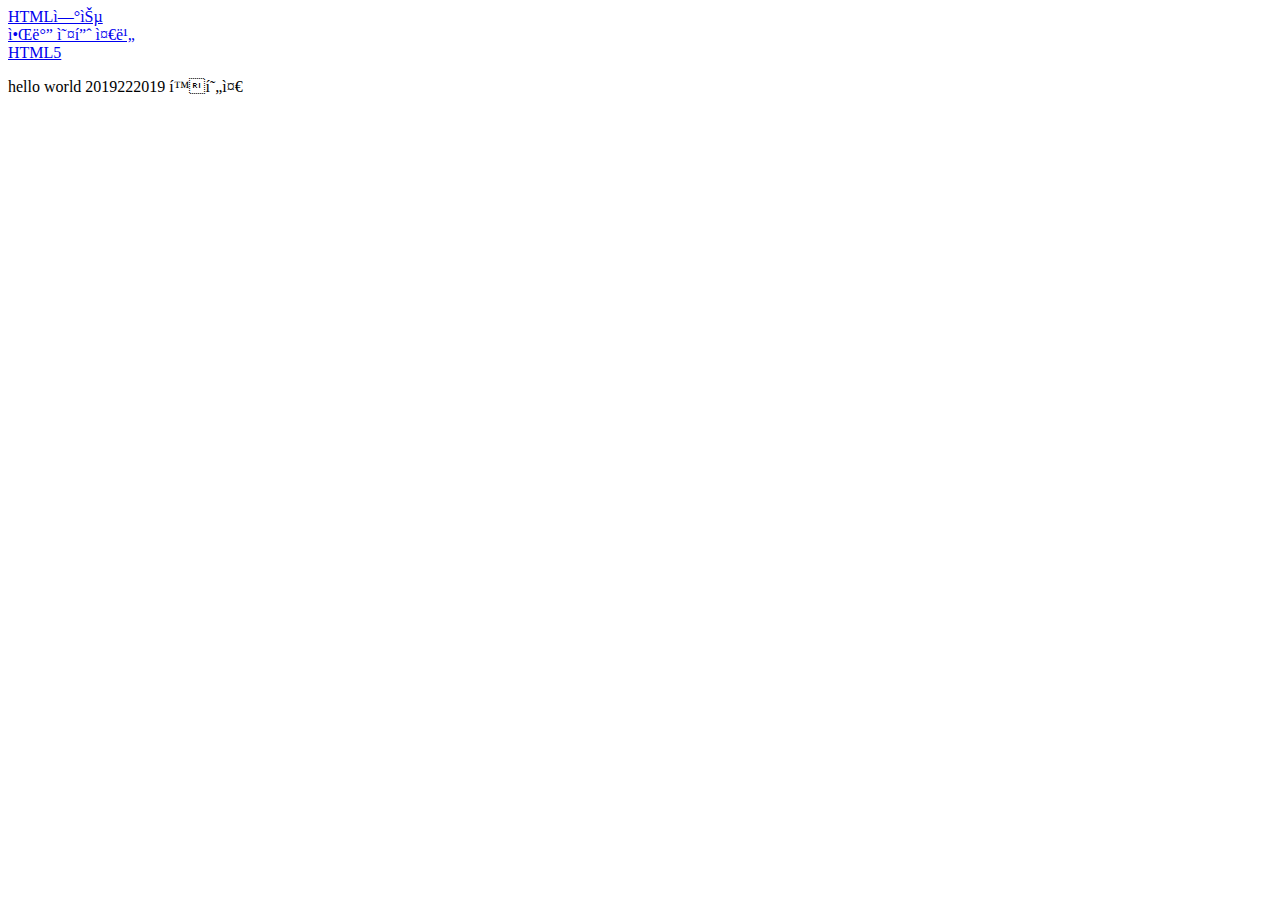
==== index.html @ 1f439c7d "20190929" ====
<!DOCTYPE html>
<html>
    <head>
        <title>HTML Design</title>
        <meta charset="utf=8" />
        <!-- utf=8, euc-kr -->
        <meta name="author" content="홍현준" />
    </head>
    <body>
        <a href="training.html">HTML연습</a> <br />
        <a href="html_part1_hd.html">알바 오픈 준비</a> <br />
        <a href="html5.html">HTML5</a> <br />
        <p>hello world 2019222019 홍현준</p>
    </body>
</html>
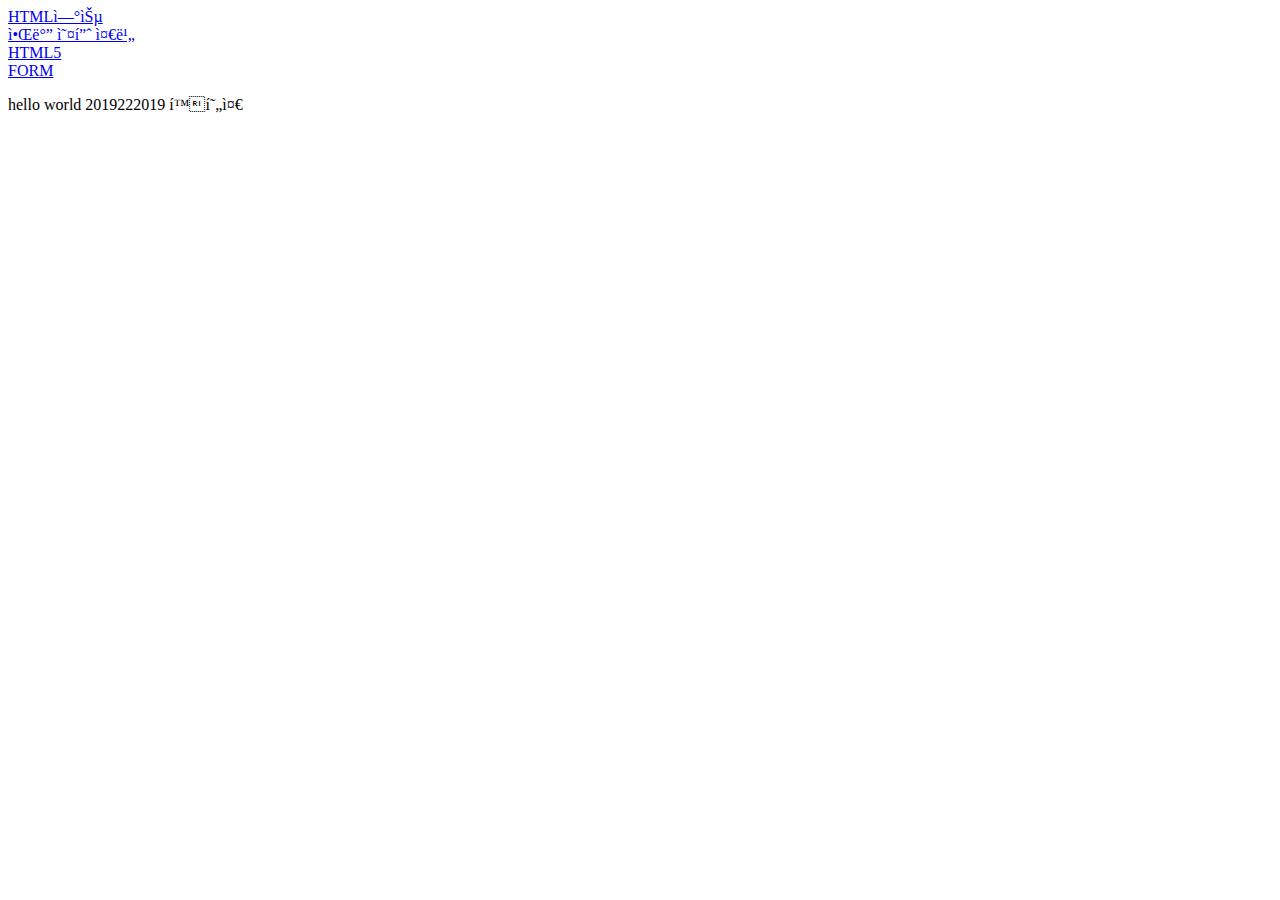
==== commit 8f88c4ff: "201909929(10:41)" ====
--- a/index.html
+++ b/index.html
@@ -10,6 +10,7 @@
         <a href="training.html">HTML연습</a> <br />
         <a href="html_part1_hd.html">알바 오픈 준비</a> <br />
         <a href="html5.html">HTML5</a> <br />
+        <a href="form.html">FORM</a>
         <p>hello world 2019222019 홍현준</p>
     </body>
 </html>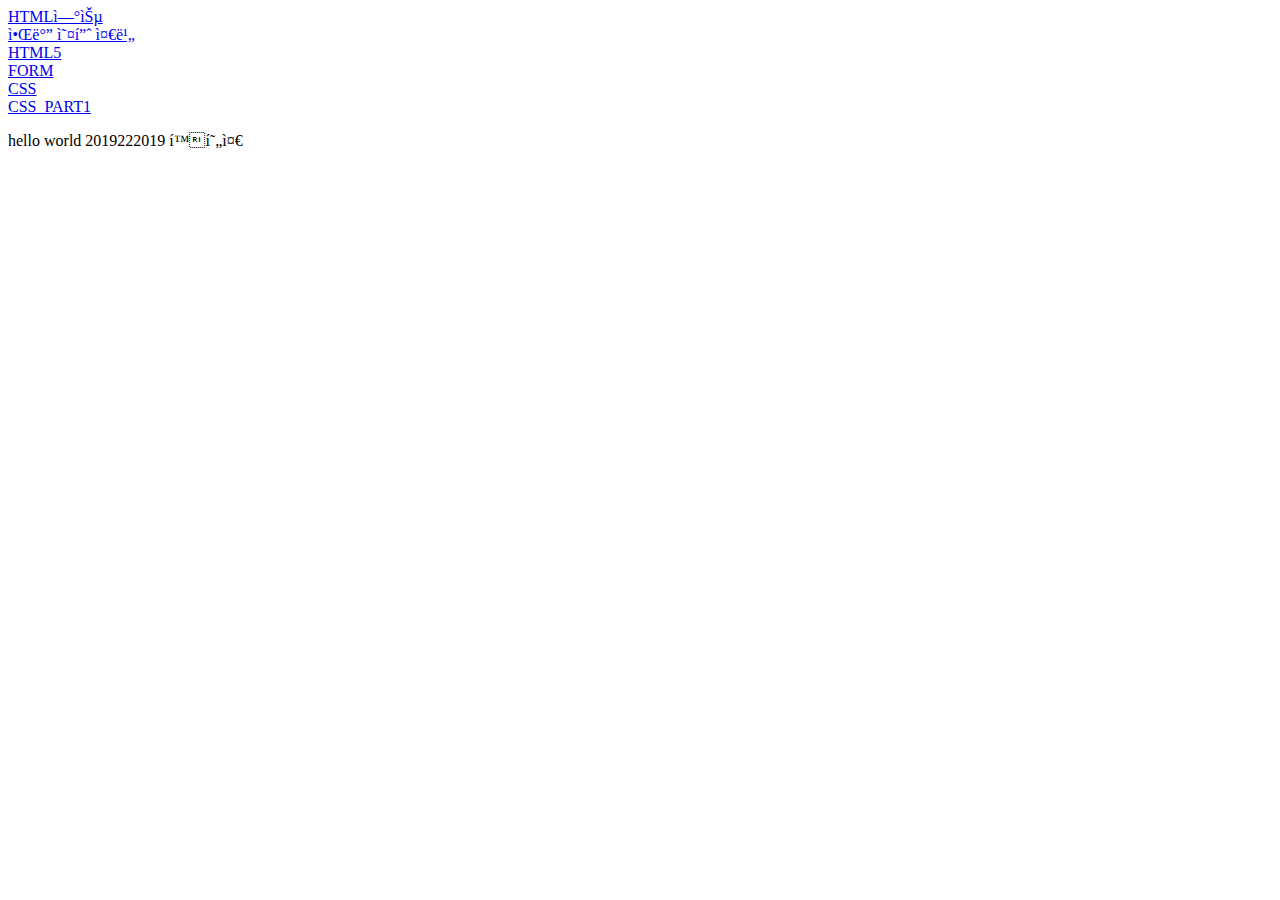
==== commit edc2b227: "20190930" ====
--- a/index.html
+++ b/index.html
@@ -10,7 +10,9 @@
         <a href="training.html">HTML연습</a> <br />
         <a href="html_part1_hd.html">알바 오픈 준비</a> <br />
         <a href="html5.html">HTML5</a> <br />
-        <a href="form.html">FORM</a>
+        <a href="form.html">FORM</a> <br />
+        <a href="css.html">CSS</a> <br />
+        <a href="css_part1.html">CSS_PART1</a> <br />
         <p>hello world 2019222019 홍현준</p>
     </body>
 </html>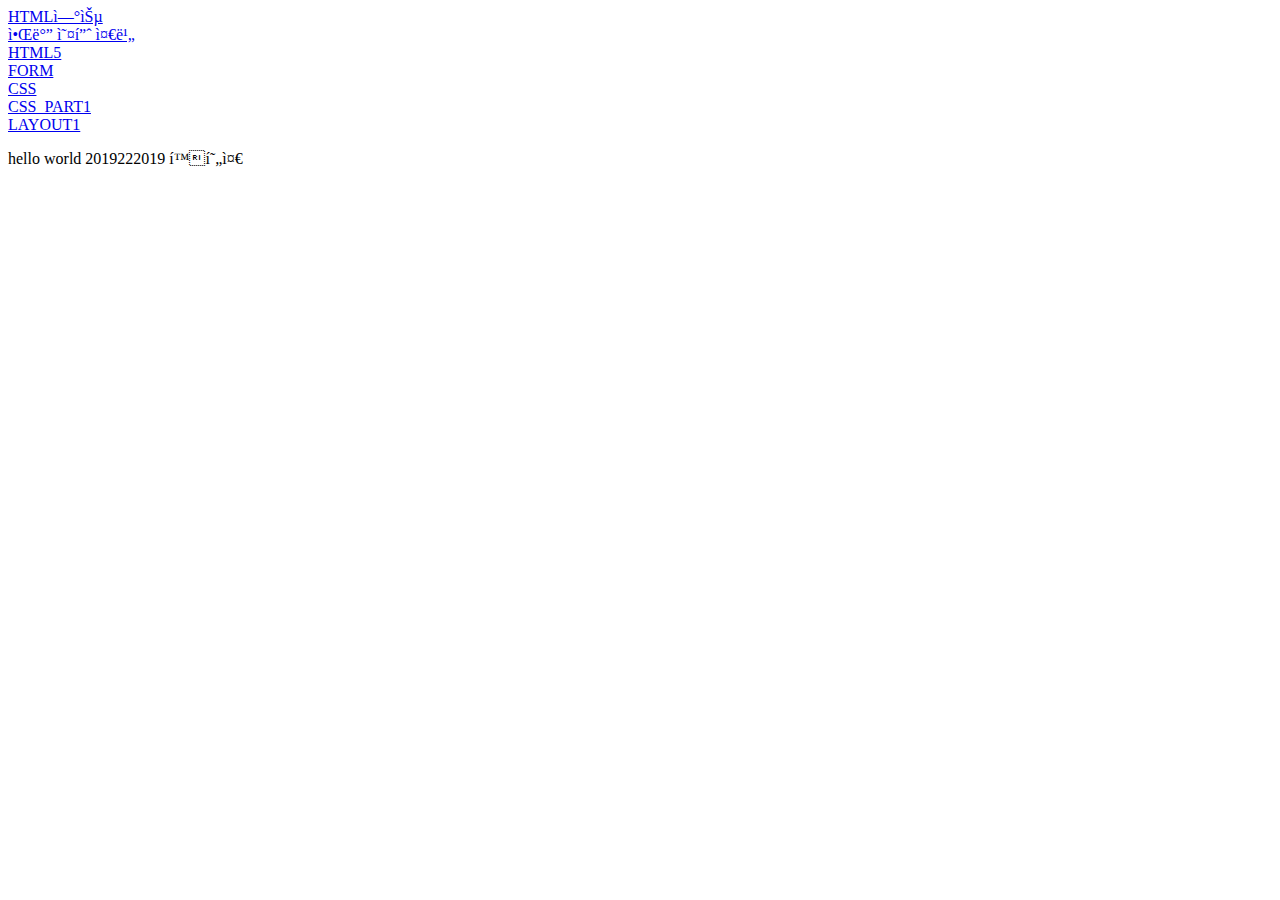
==== commit b75da9bb: "20191007(8:28)" ====
--- a/index.html
+++ b/index.html
@@ -13,6 +13,7 @@
         <a href="form.html">FORM</a> <br />
         <a href="css.html">CSS</a> <br />
         <a href="css_part1.html">CSS_PART1</a> <br />
+        <a href="layout1.html">LAYOUT1</a> <br />
         <p>hello world 2019222019 홍현준</p>
     </body>
 </html>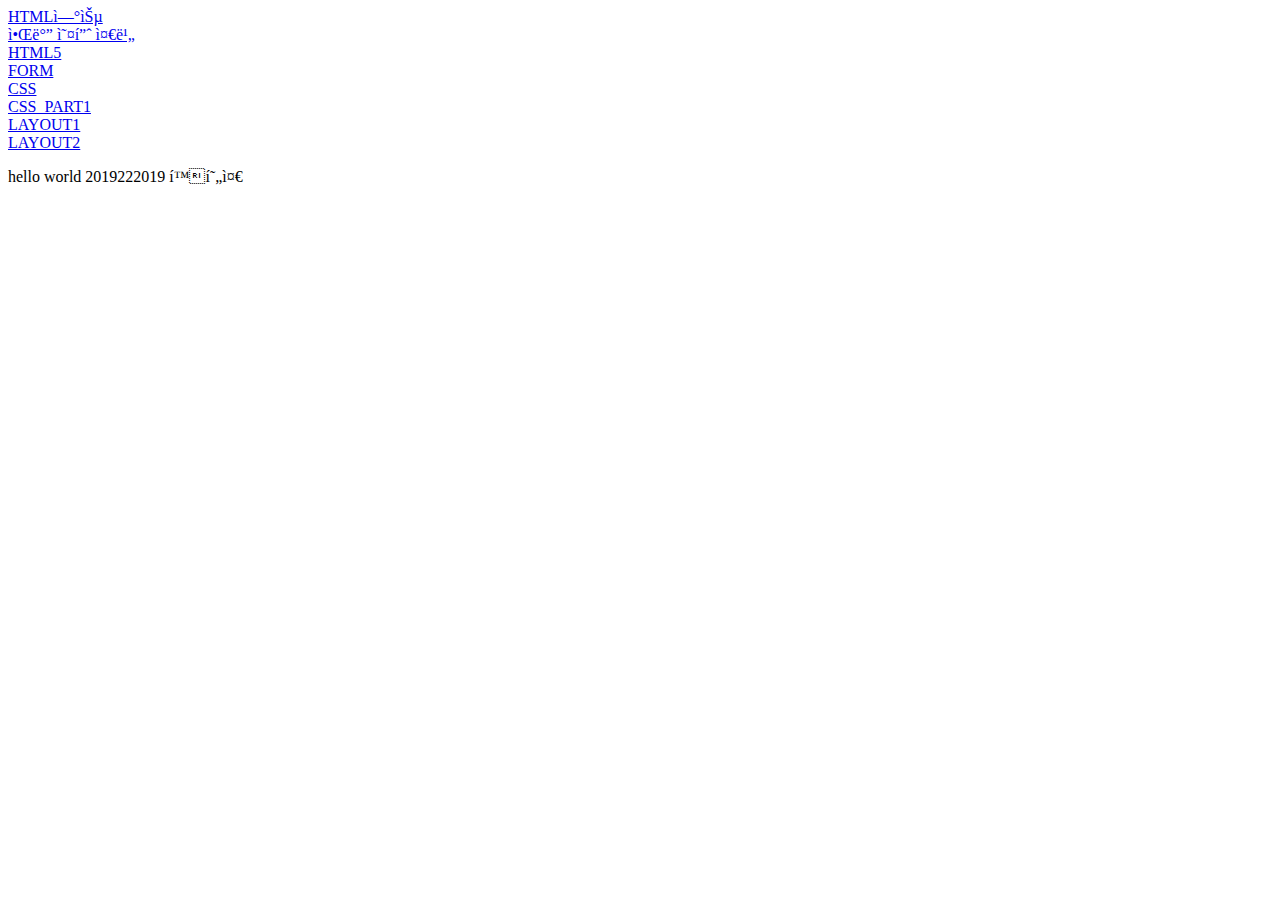
==== commit d8121190: "20191104(08:22)" ====
--- a/index.html
+++ b/index.html
@@ -14,6 +14,7 @@
         <a href="css.html">CSS</a> <br />
         <a href="css_part1.html">CSS_PART1</a> <br />
         <a href="layout1.html">LAYOUT1</a> <br />
+        <a href="layout2.html">LAYOUT2</a> <br />
         <p>hello world 2019222019 홍현준</p>
     </body>
 </html>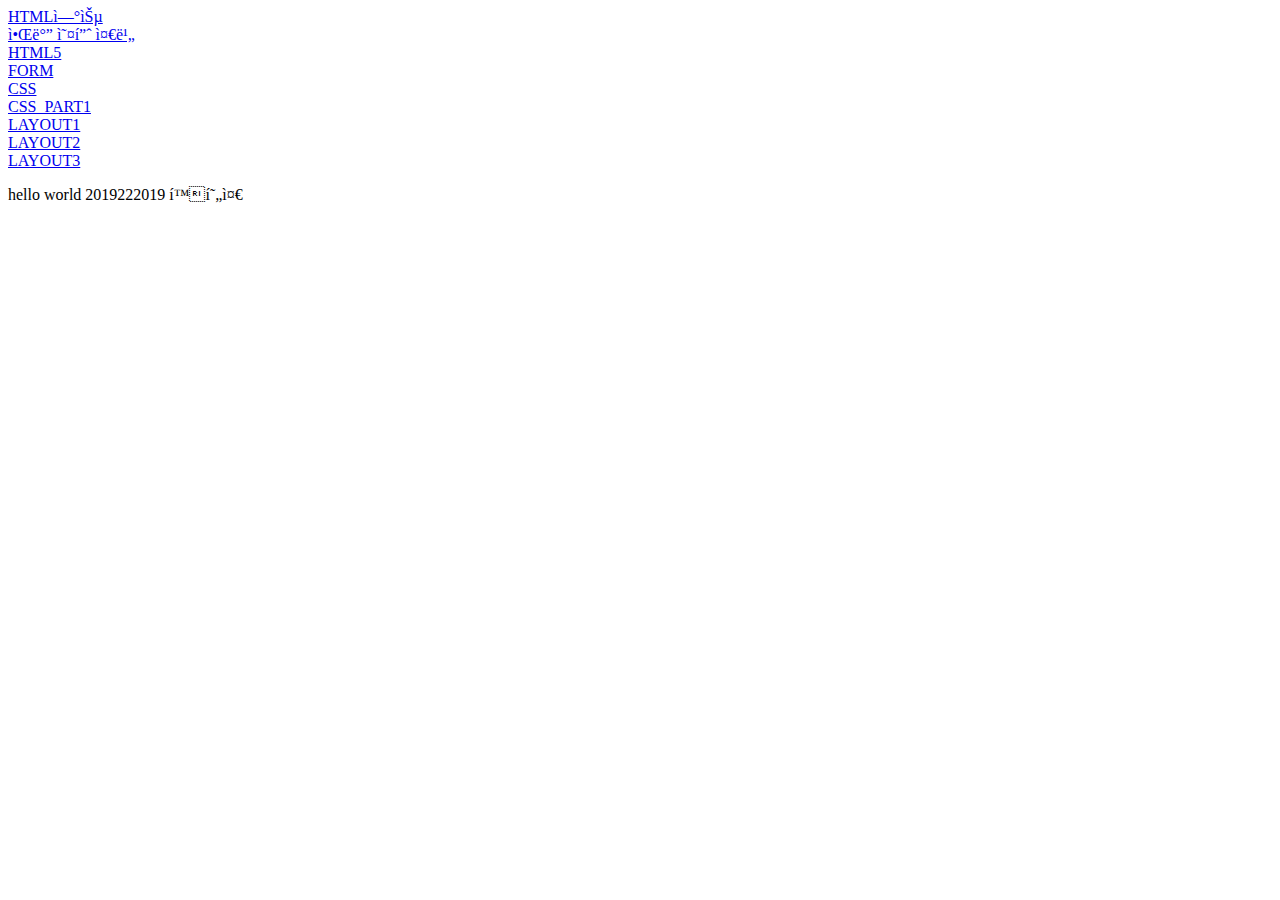
==== commit dafded65: "20191111(8:12)" ====
--- a/index.html
+++ b/index.html
@@ -15,6 +15,7 @@
         <a href="css_part1.html">CSS_PART1</a> <br />
         <a href="layout1.html">LAYOUT1</a> <br />
         <a href="layout2.html">LAYOUT2</a> <br />
+        <a href="layout3.html">LAYOUT3</a> <br />
         <p>hello world 2019222019 홍현준</p>
     </body>
 </html>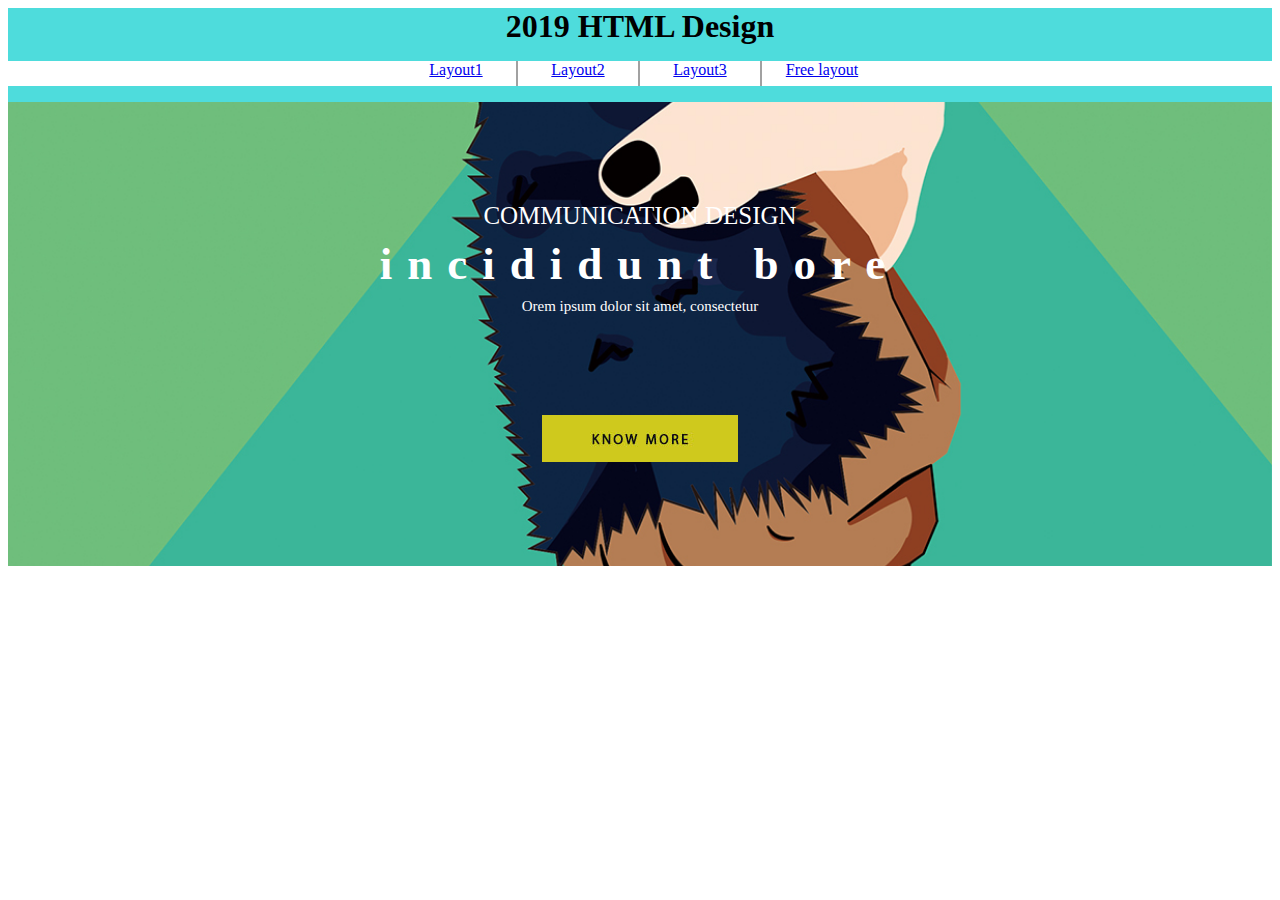
==== commit 3fc09894: "0" ====
--- a/index.html
+++ b/index.html
@@ -5,17 +5,124 @@
         <meta charset="utf=8" />
         <!-- utf=8, euc-kr -->
         <meta name="author" content="홍현준" />
+        <style>
+            #wrap{
+                background-color: rgba(60, 216, 216, 0.911);
+            }
+            .clear{
+                clear: both;
+                height: 0px;
+                overflow: hidden;}
+            .short_line{
+                width: 30px;
+                border-bottom: solid 1px gray;
+                margin: 10px 0px;
+            }
+            .long_line{
+                width: 90px;
+                border-bottom: solid 1px gray;
+                margin: 10px 0px;
+            }
+            nav{
+                background-color: white;
+            }
+            header>nav>ul>li{
+                float: left;
+                list-style: none;
+                padding-left: 10px;
+                padding-right: 10px;
+                padding-top: 0px;
+                padding-bottom: 7px; 
+                border-right: solid 2px rgb(161, 161, 161);
+                width: 100px;
+
+                color: gray;
+                font-size: 16px;
+            }
+            header>nav>ul>li:nth-last-child(2){
+                border:none;
+            }
+            header>nav>ul{
+                width: calc(122px * 4);
+                margin-left: auto;
+                margin-right: auto;
+                padding: 0px;
+                text-align: center;
+            }
+            header>h1{
+                margin:0px;
+                text-align: center;
+            }
+            #wrap{
+                min-width: 1000px;
+                max-width: 1920px;
+                margin-right:auto;
+                margin-left:auto;
+            }
+            #main{
+                background-image: url("images/freelayout_1.jpg");=
+                background-size: auto 100%;
+                background-size:cover;
+                background-repeat: no-repeat;
+                background-color: black;
+                background-position: 50% 50%;
+
+                color: white;
+                text-align: center;
+                padding: 100px 0px;
+            }
+            #main_visual>h2{
+                font-size: 45px;
+                letter-spacing: 15px;
+                margin:8px 0px;
+            }
+            #top_title{
+                font-size: 25px;
+            }
+            #bottom_title{
+                font-size: 15px;
+            }
+            #button_container{
+                margin-top: 100px;
+            }
+            #main>h2{
+                font-size: 45px;
+                letter-spacing: 15px;
+                margin:8px 0px;
+            }
+        </style>
     </head>
     <body>
-        <a href="training.html">HTML연습</a> <br />
-        <a href="html_part1_hd.html">알바 오픈 준비</a> <br />
-        <a href="html5.html">HTML5</a> <br />
-        <a href="form.html">FORM</a> <br />
-        <a href="css.html">CSS</a> <br />
-        <a href="css_part1.html">CSS_PART1</a> <br />
-        <a href="layout1.html">LAYOUT1</a> <br />
-        <a href="layout2.html">LAYOUT2</a> <br />
-        <a href="layout3.html">LAYOUT3</a> <br />
-        <p>hello world 2019222019 홍현준</p>
+        <div id="wrap">
+            <header>
+                <h1>2019 HTML Design</h1>
+                <nav>
+                    <ul>
+                        <li><a href="layout1.html">Layout1</a></li>
+                        <li><a href="layout2.html">Layout2</a></li>
+                        <li><a href="layout3.html">Layout3</a></li>
+                        <li><a href="layout4.html">Free layout</a></li>
+                        <div class="clear"></div>
+                    </ul>
+                </nav>
+            </header>
+            <div id="main">
+                    <div id="top_title">
+                        COMMUNICATION DESIGN
+                    </div>
+                    <h2>
+                        incididunt bore
+                    </h2>
+                    <div id="bottom_title">
+                        Orem ipsum dolor sit amet, consectetur
+                    </div>
+                    <div id="button_container">
+                        <img src="images/layout2_button.jpg"/>
+                    </div>
+                </div>
+            </div>
+            <footer>
+            </footer>
+        </div>
     </body>
 </html>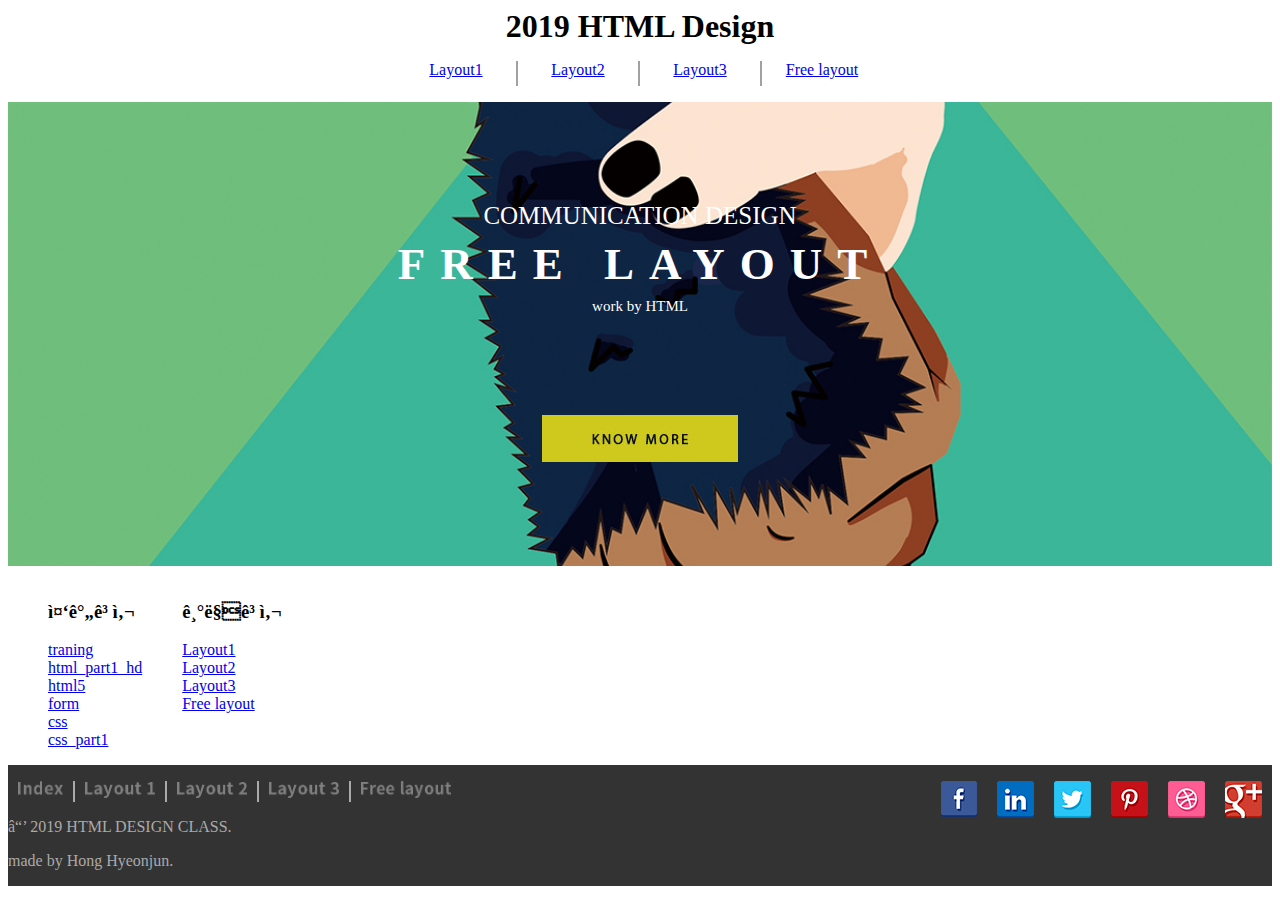
==== commit 1a432702: "20191201" ====
--- a/index.html
+++ b/index.html
@@ -7,7 +7,7 @@
         <meta name="author" content="홍현준" />
         <style>
             #wrap{
-                background-color: rgba(60, 216, 216, 0.911);
+                background-color: rgba(255, 255, 255, 0.911);
             }
             .clear{
                 clear: both;
@@ -90,6 +90,54 @@
                 letter-spacing: 15px;
                 margin:8px 0px;
             }
+            #middle{
+            }
+            #middle>ul{
+                list-style: none;
+                float:left;
+            }
+            #footer_left{
+                float:left;
+            }
+            footer{
+                background-color: #333;
+                color: #aaa;
+            }
+            #navi_ul{
+                padding: 0px;
+            }
+            #navi_ul>li{
+                float: left;
+                list-style:none;
+                padding: 0px 10px;
+                border-right: solid 2px #aaa;
+            }
+            #navi_ul>li img{
+                width: 70px;
+                height: auto;
+            }
+            #navi_ul>li:nth-child(1) img{
+                width: 45px;
+                height: auto;
+            }
+            #navi_ul>li:nth-child(5){
+                border: none;
+            }
+            #navi_ul>li:nth-child(5) img{
+                width:90px;
+                height: auto;
+            }
+            #icon_ul{
+                padding: 0px;
+            }
+            #icon_ul>li{
+                float: left;
+                list-style:none;
+                padding: 0px 10px;
+            }
+            #icon_ul{
+                float: right;
+            }
         </style>
     </head>
     <body>
@@ -101,27 +149,64 @@
                         <li><a href="layout1.html">Layout1</a></li>
                         <li><a href="layout2.html">Layout2</a></li>
                         <li><a href="layout3.html">Layout3</a></li>
-                        <li><a href="layout4.html">Free layout</a></li>
+                        <li><a href="free_layout.html">Free layout</a></li>
                         <div class="clear"></div>
                     </ul>
                 </nav>
             </header>
             <div id="main">
-                    <div id="top_title">
-                        COMMUNICATION DESIGN
-                    </div>
-                    <h2>
-                        incididunt bore
-                    </h2>
-                    <div id="bottom_title">
-                        Orem ipsum dolor sit amet, consectetur
-                    </div>
-                    <div id="button_container">
-                        <img src="images/layout2_button.jpg"/>
-                    </div>
-                </div>
+                <div id="top_title">
+                    COMMUNICATION DESIGN
+                </div>
+                <h2>
+                    FREE LAYOUT
+                </h2>
+                <div id="bottom_title">
+                    work by HTML
+                </div>
+                <div id="button_container">
+                    <a href="free_layout.html"><img src="images/layout2_button.jpg"/></a>
+                </div>
+            </div>
+            <div id="middle">
+                <ul><h3>중간고사</h3>
+                    <li><a href="training.html">traning</a></li>
+                    <li><a href="html_part1_hd.html">html_part1_hd</a></li>
+                    <li><a href="html5.html">html5</a></li>
+                    <li><a href="form.html">form</a></li>
+                    <li><a href="css.html">css</a></li>
+                    <li><a href="css_part1.html">css_part1</a></li>
+                </ul>
+                <ul><h3>기말고사</h3>
+                    <li><a href="layout1.html">Layout1</a></li>
+                    <li><a href="layout2.html">Layout2</a></li>
+                    <li><a href="layout3.html">Layout3</a></li>
+                    <li><a href="free_layout.html">Free layout</a></li>
+                </ul>
+                <div class="clear"></div>
             </div>
             <footer>
+                <div id=footer_left>
+                <ul id="navi_ul">
+                    <li><a href="index.html"><img src="images/free_footer_index.png"></a></li>
+                    <li><a href="layout1.html"><img src="images/free_footer1.png"></a></li>
+                    <li><a href="layout2.html"><img src="images/free_footer2.png"></a></li>
+                    <li><a href="layout3.html"><img src="images/free_footer3.png"></a></li>
+                    <li><a href="free_layout.html"><img src="images/free_footer4.png"></a></li>
+                    <div class="clear"></div>
+                </ul>
+                <p>ⓒ 2019 HTML DESIGN CLASS.</p>
+                <p>made by Hong Hyeonjun.</p>
+                </div>
+                <ul id="icon_ul">
+                    <li><img src="images/layout1_footer_icon1.png"></li>
+                    <li><img src="images/layout1_footer_icon2.png"></li>
+                    <li><img src="images/layout1_footer_icon3.png"></li>
+                    <li><img src="images/layout1_footer_icon4.png"></li>
+                    <li><img src="images/layout1_footer_icon5.png"></li>
+                    <li><img src="images/layout1_footer_icon6.png"></li>
+                </ul>
+                <div class="clear"></div>
             </footer>
         </div>
     </body>
